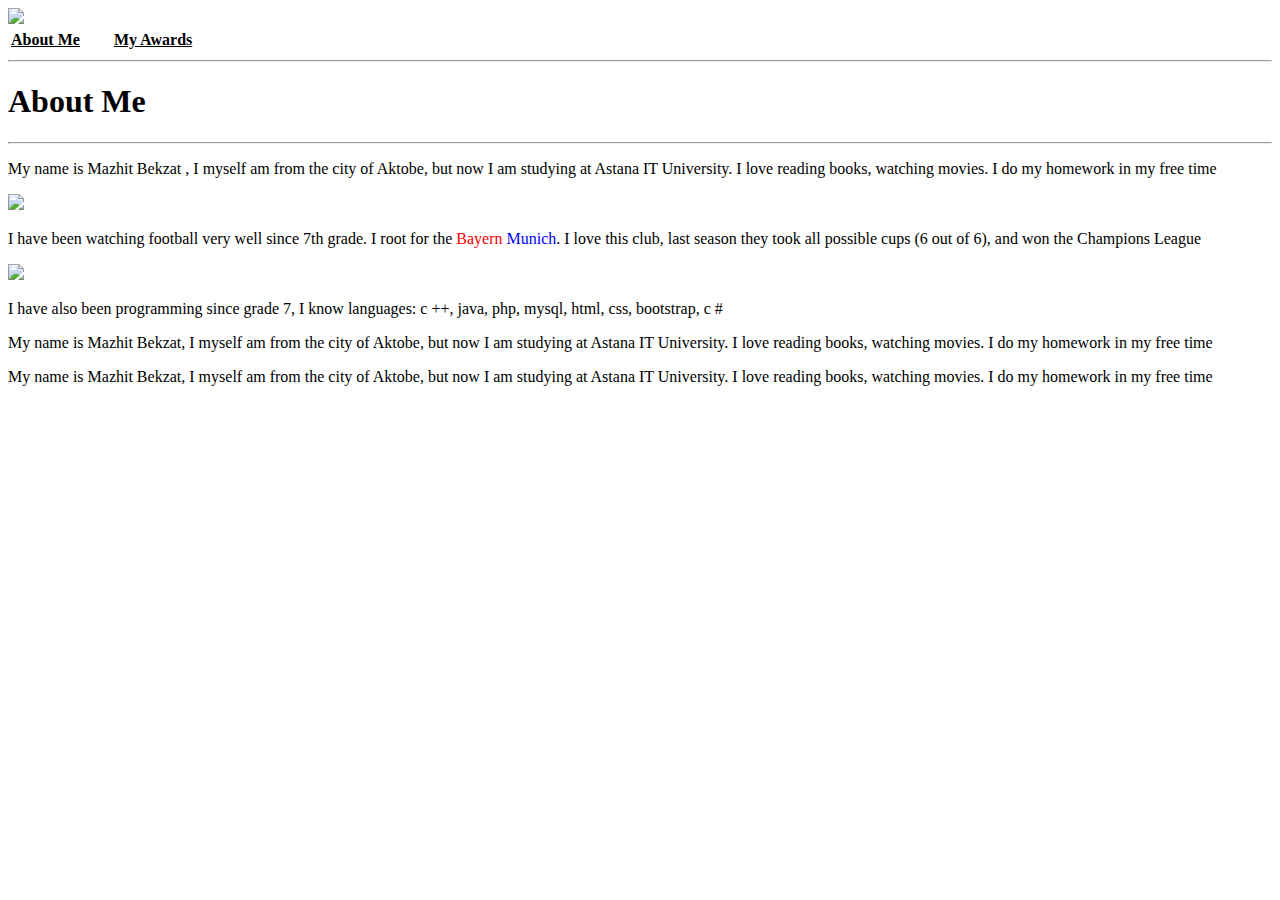
==== index.html @ 10371b20 "index.html" ====
<!DOCTYPE html>
<html lang="en">

<head>
  <meta charset="utf-8">
  <title>Bekzat Mazhit</title>
  <link rel="stylesheet" href="style.css">
  <link rel="shortcut icon" type="image/jpg" href="favicon.png"/>
</head>

<body>
    <img id="astimg" src="unnamed-file.png">

  <div class="menu">
    <table>
      <tr>
        <th><a href="index.html" style="color: black; padding-right: 30px;"><b>About Me</b></th>
        <th><a href="awards.html" style="color: black;"><b>My Awards</b></th>
      </tr>
    </table>
  </div>
  <hr>
  <h1 id="mainmain">About Me</h1>
  <hr>
  <div style="margin-bottom: 100px;">
  <div id="leftalbum">
  <p>My name is <span class="myname"> Mazhit Bekzat </span> , I myself am from the city of Aktobe, but now I am studying at Astana IT University. I love reading books, watching movies. I do my homework in my free time
  </p>
  <img class="imgunder" src="https://upload.wikimedia.org/wikipedia/commons/a/a7/Aktobe_seal.png">
  </div>
  <div id="centeralbum">
    <p>I have been watching football very well since 7th grade. I root for the <span style="color: red;">Bayern <span style="color: blue;">Munich</span></span>. I love this club, last season they took all possible cups (6 out of 6), and won the Champions League
  </p>
  <img class="imgunder" src="https://www.pngkey.com/png/full/182-1827237_soccer-player-3-bayern-munich-players-png.png">
  </div>
  <div id="rightalbum">
    <p>I have also been programming since grade 7, I know languages: c ++, java, php, mysql, html, css, bootstrap, c #
  </p>
  </div>
  <div id="formalbum">
    <p>My name is Mazhit Bekzat, I myself am from the city of Aktobe, but now I am studying at Astana IT University. I love reading books, watching movies. I do my homework in my free time
  </p>
  </div>
  <div id="rightalbum1">
    <p>My name is Mazhit Bekzat, I myself am from the city of Aktobe, but now I am studying at Astana IT University. I love reading books, watching movies. I do my homework in my free time
  </p>
  </div>
</div>
</body>

</html>
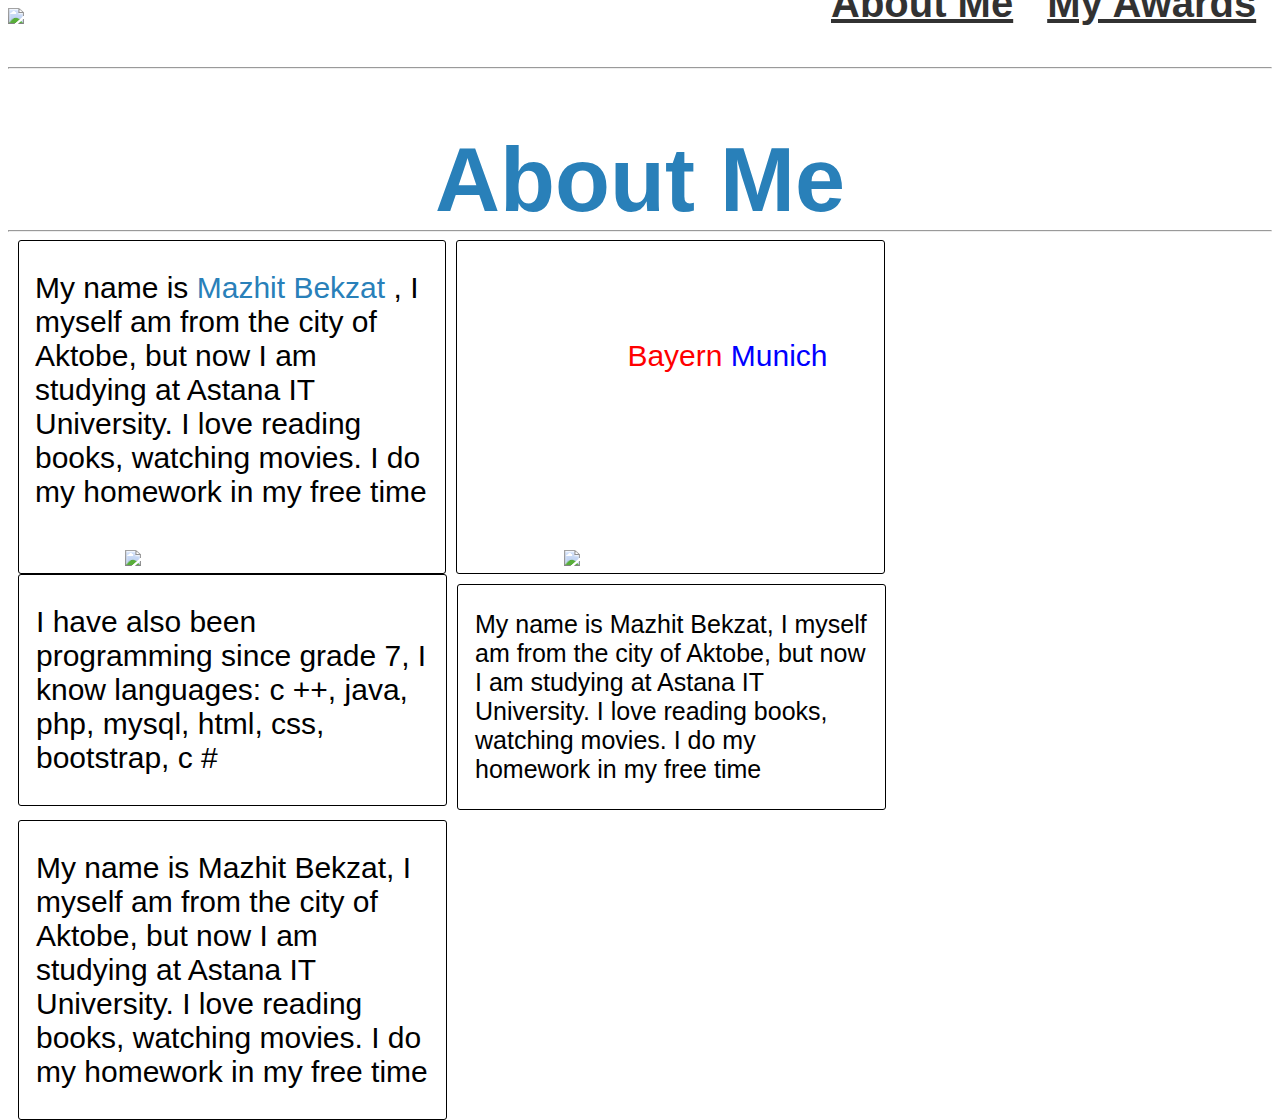
==== commit 4d2736c1: "Update index.html" ====
--- a/index.html
+++ b/index.html
@@ -9,7 +9,7 @@
 </head>
 
 <body>
-    <img id="astimg" src="unnamed-file.png">
+    <img id="astimg" src="https://www.alem-edu.kz/wp-content/uploads/2020/05/unnamed-file.png">
 
   <div class="menu">
     <table>
--- a/style.css
+++ b/style.css
@@ -0,0 +1,116 @@
+body {
+  font-family: helvetica;
+  background-image: url("https://image.freepik.com/free-photo/white-grey-marble-texture-background-natural-tile-stone-floor_38607-501.jpg");
+  background-size: cover;
+  color: white;
+}
+#astimg{
+  width: 100px;
+}
+#leftalbum{
+  color: black;
+  border: solid black;
+  border-radius: 3px;
+  border-width: 1px;
+  padding-left: 2px;
+  font-size: 30px;
+  padding-left: 16px;
+  float: left;
+  width: 400px;
+  padding-right: 10px;
+  margin-left: 10px;
+}
+#centeralbum{
+  color: black;
+  border: solid black;
+  border-radius: 3px;
+  border-width: 1px;
+  padding-left: 2px;
+  font-size: 30px;
+  padding-left: 17px;
+  float: left;
+  color: white;
+  width: 400px;
+  padding-right: 10px;
+  margin-left: 10px;
+  background-image: url("https://png.pngtree.com/thumb_back/fw800/back_our/20190622/ourmid/pngtree-black-minimalist-atmospheric-marble-texture-banner-background-image_218352.jpg");
+}
+#rightalbum{
+  color: black;
+  border: solid black;
+  border-radius: 3px;
+  border-width: 1px;
+  padding-left: 2px;
+  font-size: 30px;
+  padding-left: 17px;
+  float: left;
+  color: black;
+  width: 400px;
+  padding-right: 10px;
+  margin-left: 10px;
+  background-image: url("https://image.freepik.com/free-photo/pink-marble-texture-background_38607-375.jpg");  
+}
+#rightalbum1{
+  color: black;
+  border: solid black;
+  border-radius: 3px;
+  border-width: 1px;
+  padding-left: 2px;
+  font-size: 30px;
+  padding-left: 17px;
+  float: left;
+  margin-top: 10px;
+  color: black;
+  width: 400px;
+  padding-right: 10px;
+  margin-left: 10px;
+  background-image: url("https://image.freepik.com/free-photo/pink-marble-texture-background_38607-375.jpg");  
+}
+#formalbum{
+  color: black;
+  border: solid black;
+  border-radius: 3px;
+  border-width: 1px;
+  padding-left: 2px;
+  font-size: 25px;
+  padding-left: 17px;
+  float: left;
+  color: black;
+  width: 400px;
+  margin-top: 10px;
+  padding-right: 10px;
+  margin-left: 10px;
+  background-image: url("https://image.freepik.com/free-photo/pink-marble-texture-background_38607-375.jpg");  
+}
+.imgunder{
+  margin-left: 90px;
+}
+.menu {
+  padding: 10px 0px 30px 700px;
+  text-align: center;
+  margin-left: 120px;
+  font-size: 40px;
+  margin-top: -60px;
+  border-radius: 4px;
+  opacity: 0.8;
+  background: url("https://lh3.googleusercontent.com/proxy/RQaZpTh-t5FYjcdBT-odSPKZMXLO07ahdu1u4JSKzGS2vw9inuuijyjRjoAnPs4r_WlEwPXT-H3EuprrHa_V1Ala8dFrkqsXGIanObRHlXSQ36xBWgV6rhKsIdU");
+}
+#mainmain{
+  color: #2980B9;
+  font-size: 90px;
+  text-align: center;
+  height: 40px;
+}
+.myname{
+  color: #2980B9;
+}
+.textarea {
+  width: 100%;
+  height: 150px;
+  padding: 12px 20px;
+  box-sizing: border-box;
+  border: 2px solid #ccc;
+  border-radius: 4px;
+  background-color: #f8f8f8;
+  resize: none;
+}
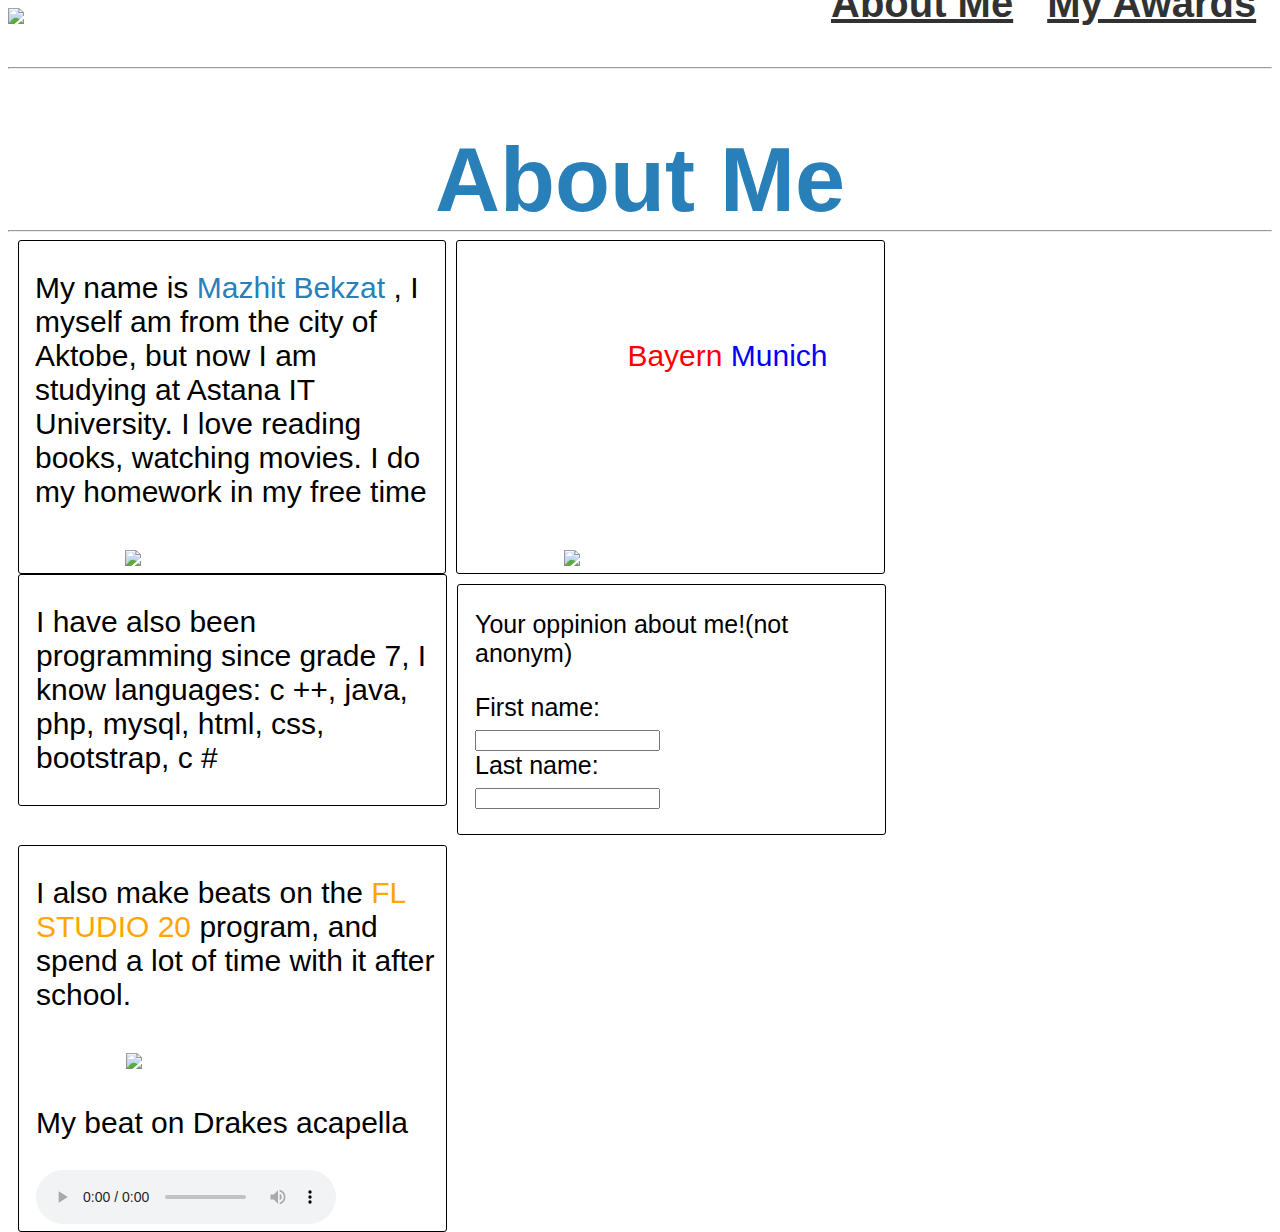
==== commit 711e92ce: "Update index.html" ====
--- a/index.html
+++ b/index.html
@@ -1,51 +1,60 @@
 <!DOCTYPE html>
 <html lang="en">
-
-<head>
-  <meta charset="utf-8">
-  <title>Bekzat Mazhit</title>
-  <link rel="stylesheet" href="style.css">
-  <link rel="shortcut icon" type="image/jpg" href="favicon.png"/>
-</head>
-
-<body>
+  <head>
+    <meta charset="utf-8">
+    <title>Bekzat Mazhit</title>
+    <link rel="stylesheet" href="style.css">
+    <link rel="shortcut icon" type="image/jpg" href="favicon.png"/>
+  </head>
+  <body>
     <img id="astimg" src="https://www.alem-edu.kz/wp-content/uploads/2020/05/unnamed-file.png">
-
-  <div class="menu">
-    <table>
-      <tr>
-        <th><a href="index.html" style="color: black; padding-right: 30px;"><b>About Me</b></th>
-        <th><a href="awards.html" style="color: black;"><b>My Awards</b></th>
-      </tr>
-    </table>
-  </div>
-  <hr>
-  <h1 id="mainmain">About Me</h1>
-  <hr>
-  <div style="margin-bottom: 100px;">
-  <div id="leftalbum">
-  <p>My name is <span class="myname"> Mazhit Bekzat </span> , I myself am from the city of Aktobe, but now I am studying at Astana IT University. I love reading books, watching movies. I do my homework in my free time
-  </p>
-  <img class="imgunder" src="https://upload.wikimedia.org/wikipedia/commons/a/a7/Aktobe_seal.png">
-  </div>
-  <div id="centeralbum">
-    <p>I have been watching football very well since 7th grade. I root for the <span style="color: red;">Bayern <span style="color: blue;">Munich</span></span>. I love this club, last season they took all possible cups (6 out of 6), and won the Champions League
-  </p>
-  <img class="imgunder" src="https://www.pngkey.com/png/full/182-1827237_soccer-player-3-bayern-munich-players-png.png">
-  </div>
-  <div id="rightalbum">
-    <p>I have also been programming since grade 7, I know languages: c ++, java, php, mysql, html, css, bootstrap, c #
-  </p>
-  </div>
-  <div id="formalbum">
-    <p>My name is Mazhit Bekzat, I myself am from the city of Aktobe, but now I am studying at Astana IT University. I love reading books, watching movies. I do my homework in my free time
-  </p>
-  </div>
-  <div id="rightalbum1">
-    <p>My name is Mazhit Bekzat, I myself am from the city of Aktobe, but now I am studying at Astana IT University. I love reading books, watching movies. I do my homework in my free time
-  </p>
-  </div>
-</div>
-</body>
-
+    <div class="menu">
+      <table>
+        <tr>
+          <th><a href="index.html" style="color: black; padding-right: 30px;"><b>About Me</b></th>
+          <th><a href="awards.html" style="color: black;"><b>My Awards</b></th>
+        </tr>
+      </table>
+    </div>
+    <hr>
+    <h1 id="mainmain">About Me</h1>
+    <hr>
+    <div style="margin-bottom: 100px;">
+      <div id="leftalbum">
+        <p>My name is <span class="myname"> Mazhit Bekzat </span> , I myself am from the city of Aktobe, but now I am studying at Astana IT University. I love reading books, watching movies. I do my homework in my free time
+        </p>
+        <img class="imgunder" src="https://upload.wikimedia.org/wikipedia/commons/a/a7/Aktobe_seal.png">
+      </div>
+      <div id="centeralbum">
+        <p>I have been watching football very well since 7th grade. I root for the <span style="color: red;">Bayern <span style="color: blue;">Munich</span></span>. I love this club, last season they took all possible cups (6 out of 6), and won the Champions League
+        </p>
+        <img class="imgunder" src="https://www.pngkey.com/png/full/182-1827237_soccer-player-3-bayern-munich-players-png.png">
+      </div>
+      <div id="rightalbum">
+        <p>I have also been programming since grade 7, I know languages: c ++, java, php, mysql, html, css, bootstrap, c #
+        </p>
+      </div>
+      <div id="formalbum">
+        <p>
+          Your oppinion about me!(not anonym)
+        <form>
+          <label for="fname">First name:</label><br>
+          <input type="text" id="fname" name="fname"><br>
+          <label for="lname">Last name:</label><br>
+          <input type="text" id="lname" name="lname">
+        </form>
+        </p>
+      </div>
+      <div id="rightalbum1">
+        <p>I also make beats on the <span style="color: orange">FL STUDIO 20 </span> program, and spend a lot of time with it after school.
+        </p>
+        <img class="imgunder" src="https://img.icons8.com/color/452/fl-studio.png" style="width: 300px;">
+        <p>My beat on Drakes acapella</p>
+        <audio controls>
+          <source src="indeed.mp3" type="audio/mpeg">
+            Your browser does not support the audio element.
+</audio>
+      </div>
+    </div>
+  </body>
 </html>
